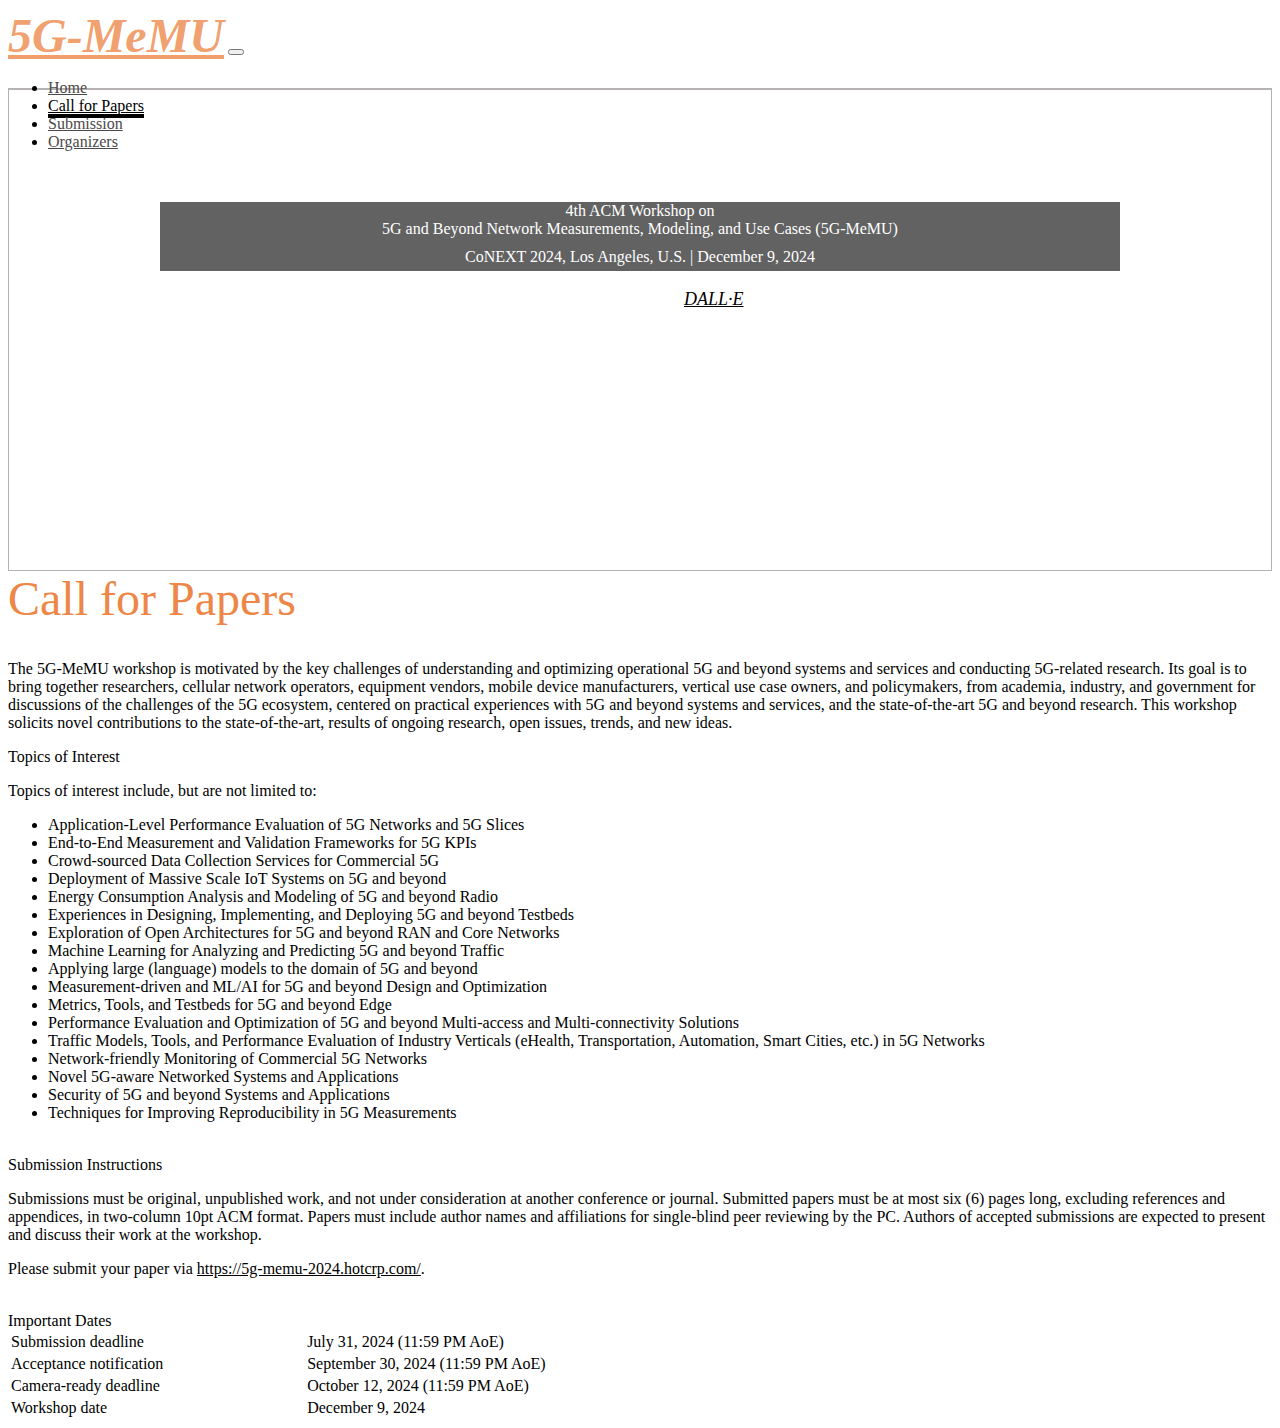
==== Call4Paper.html @ 3671d5a4 "update" ====
<!DOCTYPE html>
<html lang="en">
  <head>
    <meta charset="utf-8">
    <meta name="viewport" content="width=device-width, initial-scale=0.8">
    <meta name="description" content="5G-MeMU Workshop @CoNEXT 2024">
    <meta name="author" content="">
    <meta http-equiv=x-ua-compatible content="IE=edge,chrome=1">
    <title>4th ACM Workshop on 5G and Beyond Network Measurements, Modeling, and Use Cases | 5G-MeMU</title>
    <!-- Bootstrap core CSS -->
    <!-- <link href="css/bootstrap.min.css" rel="stylesheet"> -->
    <link href="css/page.css" rel="stylesheet">
    <link href="https://cdn.jsdelivr.net/npm/bootstrap@5.1.3/dist/css/bootstrap.min.css" rel="stylesheet" integrity="sha384-1BmE4kWBq78iYhFldvKuhfTAU6auU8tT94WrHftjDbrCEXSU1oBoqyl2QvZ6jIW3" crossorigin="anonymous">
    <script src="https://cdn.jsdelivr.net/npm/bootstrap@5.1.3/dist/js/bootstrap.bundle.min.js" integrity="sha384-ka7Sk0Gln4gmtz2MlQnikT1wXgYsOg+OMhuP+IlRH9sENBO0LRn5q+8nbTov4+1p" crossorigin="anonymous"></script>
  </head>

  <body>
    <header>
      <nav id="nav-header" class="container-fluid navbar navbar-expand-lg">
        <a id="name" class="navbar-brand h2" href="index.html">5G-MeMU</a>
        <button class="navbar-toggler navbar-light" type="button" data-bs-toggle="collapse" data-bs-target="#navbarCollapse" aria-controls="navbarCollapse" aria-expanded="false" aria-label="Toggle navigation">
          <span class="navbar-toggler-icon"></span>
        </button>
        <div class="collapse navbar-collapse justify-content-end h4 bg-white" id="navbarCollapse">
          <ul class="nav nav-pills flex-column flex-sm-row justify-content-center">
            <li class="nav-item rounded-pill">
              <a class="nav-link" href="index.html">Home</a>
            <li class="nav-item rounded-pill">
              <a class="nav-link select-nav" href="Call4Paper.html">Call for Papers </a>
            </li>
            <li class="nav-item rounded-pill">
              <a class="nav-link" href="submission.html">Submission</a>
            </li>
            <li class="nav-item rounded-pill">
              <a class="nav-link" href="committee.html">Organizers</a>
            </li>
          </ul>   
        </div>
      </nav>
  </header>

  <div class="cover-container" >
      <div class="title">
        <div class="fs-2">4th ACM Workshop on </div>
        <div class="fs-1 fw-bold" >5G and Beyond Network Measurements, Modeling, and Use Cases (5G-MeMU) </div>
        <div class="fs-2 fst-italic" style="margin: 10px; margin-bottom: 5px">CoNEXT 2024, Los Angeles, U.S. | December 9, 2024</div>
      </div>
      <div class="dalle margin-bottom">
        <em>Image generated by <a href="https://openai.com/dall-e-3" rel="external nofollow noopener" target="_blank">DALL·E</a></em>
      </div>
  </div>

 


  <section class="py-3 container">
    <div class="py-lg-4 col-lg-10 mx-auto">
      <!-- <div class="col-lg-10 col-md-10 mx-auto"> -->
        <div class="fw-bold mx-auto" style="color:rgb(237, 135, 71);font-size: 3em;">Call for Papers</div>
        <br>
        <p class="lead text-muted">The 5G-MeMU workshop is motivated by the key challenges of understanding and optimizing operational 5G and beyond systems and services and conducting 5G-related research. Its goal is to bring together researchers, cellular network operators, equipment vendors, mobile device manufacturers, vertical use case owners, and policymakers, from academia, industry, and government for discussions of the challenges of the 5G ecosystem, centered on practical experiences with 5G and beyond systems and services, and the state-of-the-art 5G and beyond research. This workshop solicits novel contributions to the state-of-the-art, results of ongoing research, open issues, trends, and new ideas.</p>
        <div class="fs-1 mx-auto" style="color: rgb(0, 0, 0);">Topics of Interest</div>
        <p class="lead text-muted"> Topics of interest include, but are not limited to: </p>
        <ul class="lead">
            <li>Application-Level Performance Evaluation of 5G Networks and 5G Slices</li>
            <li>End-to-End Measurement and Validation Frameworks for 5G KPIs</li>
            <li>Crowd-sourced Data Collection Services for Commercial 5G</li>
            <li>Deployment of Massive Scale IoT Systems on 5G and beyond</li>
            <li>Energy Consumption Analysis and Modeling of 5G and beyond Radio</li>
            <li>Experiences in Designing, Implementing, and Deploying 5G and beyond Testbeds</li>
            <li>Exploration of Open Architectures for 5G and beyond RAN and Core Networks</li>
            <li>Machine Learning for Analyzing and Predicting 5G and beyond Traffic</li>
            <li>Applying large (language) models to the domain of 5G and beyond</li>
            <li>Measurement-driven and ML/AI for 5G and beyond Design and Optimization</li>
            <li>Metrics, Tools, and Testbeds for 5G and beyond Edge</li>
            <li>Performance Evaluation and Optimization of 5G and beyond Multi-access and Multi-connectivity Solutions</li>
            <li>Traffic Models, Tools, and Performance Evaluation of Industry Verticals (eHealth, Transportation, Automation, Smart Cities, etc.) in 5G Networks</li>
            <li>Network-friendly Monitoring of Commercial 5G Networks</li>
            <li>Novel 5G-aware Networked Systems and Applications</li>
            <li>Security of 5G and beyond Systems and Applications</li>
            <li>Techniques for Improving Reproducibility in 5G Measurements</li>
        </ul>
        <br>
        <div class="fs-1 mx-auto" style="color: rgb(0, 0, 0);">Submission Instructions</div>
        <p class="lead text-muted">Submissions must be original, unpublished work, and not under consideration at another conference or journal. Submitted papers must be at most six (6) pages long, excluding references and appendices, in two-column 10pt ACM format. Papers must include author names and affiliations for single-blind peer reviewing by the PC. Authors of accepted submissions are expected to present and discuss their work at the workshop.</p>
        <p class="lead text-muted fw-bold">Please submit your paper via <a href="https://5g-memu-2024.hotcrp.com/">https://5g-memu-2024.hotcrp.com/</a>.</p>
        <br>
        <div class="fs-1 mx-auto" style="color: rgb(0, 0, 0);">Important Dates</div>

        <table class="table table-striped" style="width: 60%;">
            <tbody>
              <tr>
                <td>Submission deadline</td>
                <td class="fw-bold">July 31, 2024 (11:59 PM AoE)</td>
              </tr>
              <tr>
                <td>Acceptance notification</td>
                <td class="fw-bold">September 30, 2024 (11:59 PM AoE)</td>     
              </tr>
              <tr>
                <td>Camera-ready deadline</td>
                <td class="fw-bold">October 12, 2024 (11:59 PM AoE)</td>     
              </tr>
              <tr>
                <td>Workshop date</td>
                <td class="fw-bold">December 9, 2024</td>     
              </tr>
            </tbody>
          </table>  
       
    </div>
  </section>
  </body>
</html>
---- css/page.css ----
body {
    height: 100%;
    display: -ms-flexbox;
    display: -webkit-box;
    display:block;
    -ms-flex-pack: center;
    -webkit-box-pack: center;
    justify-content: center;
    background-color: #ffffff; 
}

a,
a:focus,
a:hover {
  color: rgb(0, 0, 0);
}

#nav-header {
  background-color: rgba(255, 255, 255, 1);
  /* margin-top: 0.5em; */
  height: 5em;
  border-bottom: 1px solid rgb(182, 178, 178); 
  
}

.nav-link{
  color: rgb(75, 73, 73)!important; 
}


.nav>li>a:focus,
.nav>li>a:hover,
.select-nav{
    color: rgb(0, 0, 0)!important; 
    border-bottom: 4px solid rgb(0, 0, 0)!important; 
}

.cover-info{
  color: #fff;
  position: absolute;
  text-shadow: 0 .05rem .1rem rgba(0, 0, 0, .5);
  box-shadow: inset 0 0 5rem rgba(0, 0, 0, .5);
}

#name{
  font-size:3em;
  font-style: italic;
  font-weight: 900;
  color:rgb(237, 135, 71,0.8);
}

.cover-container  {
	background: url(../img/bg4.png) center no-repeat;
  background-size: 100% 100%;
  height: 30em;
  border: 0.1px solid;
	text-align: center;
  color:rgb(182, 178, 178);
}
.title{
  display: flex;
  background-color: rgba(31, 32, 32, 0.7);
  margin: auto;
  margin-top: 7em;
  justify-content: center;
  align-items: stretch;
  flex-direction: column;
  width:60em;
  height: auto;
  color: rgb(255, 255, 255);
  max-width: 100%;
  max-height: 100%;
}
.dates{
  font-size:1.3em;
}
.dalle{
  color: #ffffff;
  font-size: large;
  margin-top: 1em;
}
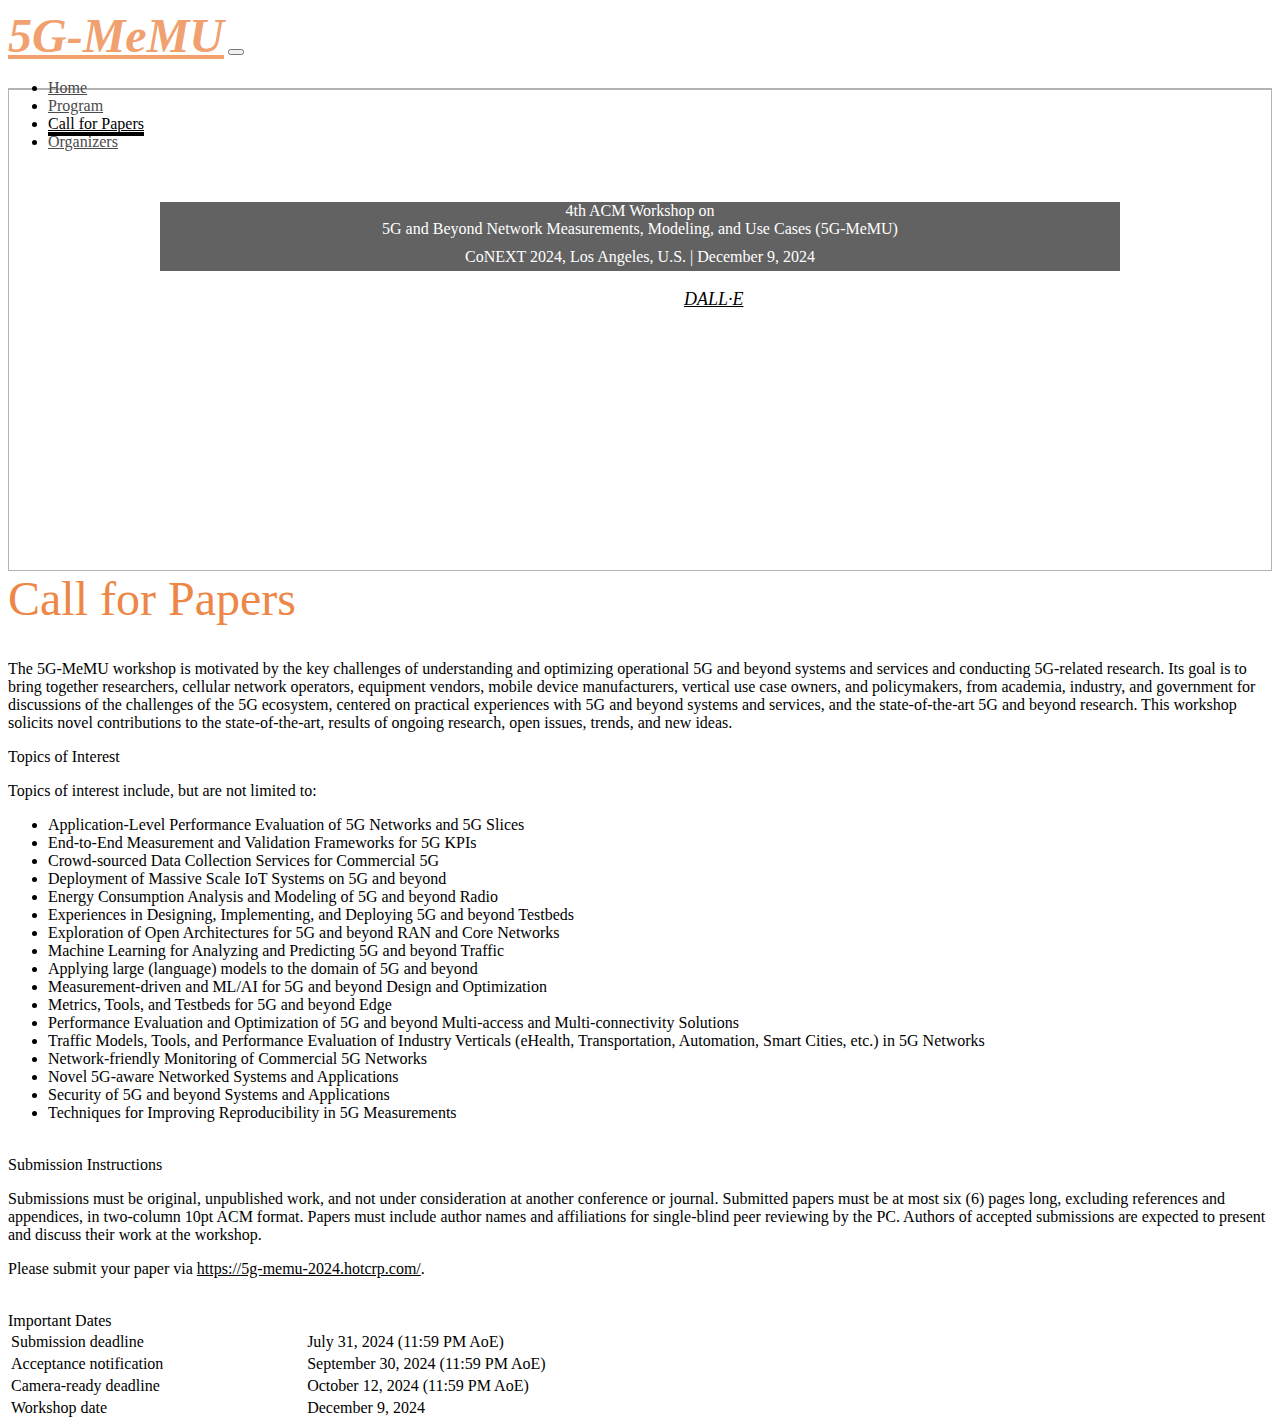
==== commit 36a82a3d: "update" ====
--- a/Call4Paper.html
+++ b/Call4Paper.html
@@ -25,11 +25,12 @@
           <ul class="nav nav-pills flex-column flex-sm-row justify-content-center">
             <li class="nav-item rounded-pill">
               <a class="nav-link" href="index.html">Home</a>
+            </li>
+            <li class="nav-item rounded-pill">
+              <a class="nav-link" href="program.html">Program</a>
+            </li>
             <li class="nav-item rounded-pill">
               <a class="nav-link select-nav" href="Call4Paper.html">Call for Papers </a>
-            </li>
-            <li class="nav-item rounded-pill">
-              <a class="nav-link" href="submission.html">Submission</a>
             </li>
             <li class="nav-item rounded-pill">
               <a class="nav-link" href="committee.html">Organizers</a>
